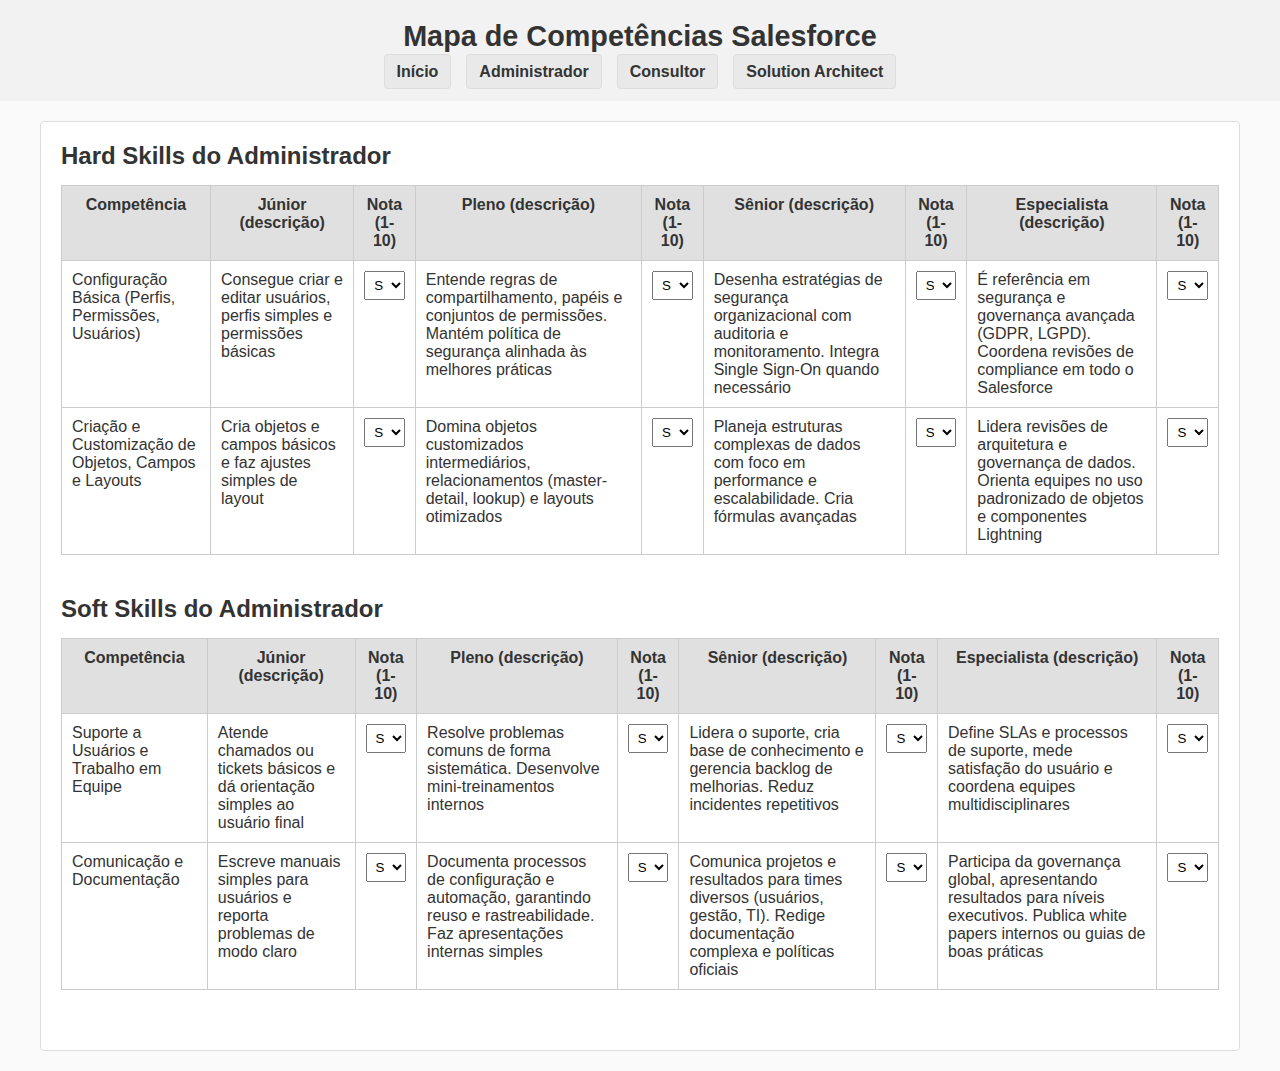
==== adm.html @ 78baefc5 "Update adm.html" ====
<!DOCTYPE html>
<html lang="pt-BR">
<head>
  <meta charset="UTF-8" />
  <meta name="viewport" content="width=device-width, initial-scale=1.0"/>
  <title>Administrador de Salesforce</title>
  <!-- CSS específico para a página de Admin -->
  <link rel="stylesheet" href="adm.css" />
  <link rel="stylesheet" href="main.css" />
</head>
<body>
  <!-- Ao invés de <header> aqui, teremos um div vazio -->
  <div id="common-header"></div>

  <main>
    <!-- HARD SKILLS -->
    <section>
      <h2>Hard Skills do Administrador</h2>
      <table>
        <thead>
          <tr>
            <th>Competência</th>
            <th>Júnior (descrição)</th>
            <th>Nota (1-10)</th>
            <th>Pleno (descrição)</th>
            <th>Nota (1-10)</th>
            <th>Sênior (descrição)</th>
            <th>Nota (1-10)</th>
            <th>Especialista (descrição)</th>
            <th>Nota (1-10)</th>
          </tr>
        </thead>
        <tbody>
          <tr>
            <td>Configuração Básica (Perfis, Permissões, Usuários)</td>
            <td>Consegue criar e editar usuários, perfis simples e permissões básicas</td>
            <td>
              <select id="adm-hard-config-basic-jr">
                <option value="">Selecione</option>
                <option>1</option><option>2</option><option>3</option><option>4</option>
                <option>5</option><option>6</option><option>7</option><option>8</option>
                <option>9</option><option>10</option>
              </select>
            </td>
            <td>Entende regras de compartilhamento, papéis e conjuntos de permissões. Mantém política de segurança alinhada às melhores práticas</td>
            <td>
              <select id="adm-hard-config-basic-pl">
                <option value="">Selecione</option>
                <option>1</option><option>2</option><option>3</option><option>4</option>
                <option>5</option><option>6</option><option>7</option><option>8</option>
                <option>9</option><option>10</option>
              </select>
            </td>
            <td>Desenha estratégias de segurança organizacional com auditoria e monitoramento. Integra Single Sign-On quando necessário</td>
            <td>
              <select id="adm-hard-config-basic-sn">
                <option value="">Selecione</option>
                <option>1</option><option>2</option><option>3</option><option>4</option>
                <option>5</option><option>6</option><option>7</option><option>8</option>
                <option>9</option><option>10</option>
              </select>
            </td>
            <td>É referência em segurança e governança avançada (GDPR, LGPD). Coordena revisões de compliance em todo o Salesforce</td>
            <td>
              <select id="adm-hard-config-basic-es">
                <option value="">Selecione</option>
                <option>1</option><option>2</option><option>3</option><option>4</option>
                <option>5</option><option>6</option><option>7</option><option>8</option>
                <option>9</option><option>10</option>
              </select>
            </td>
          </tr>
          <tr>
            <td>Criação e Customização de Objetos, Campos e Layouts</td>
            <td>Cria objetos e campos básicos e faz ajustes simples de layout</td>
            <td>
              <select id="adm-hard-obj-fields-jr">
                <option value="">Selecione</option>
                <option>1</option><option>2</option><option>3</option><option>4</option>
                <option>5</option><option>6</option><option>7</option><option>8</option>
                <option>9</option><option>10</option>
              </select>
            </td>
            <td>Domina objetos customizados intermediários, relacionamentos (master-detail, lookup) e layouts otimizados</td>
            <td>
              <select id="adm-hard-obj-fields-pl">
                <option value="">Selecione</option>
                <option>1</option><option>2</option><option>3</option><option>4</option>
                <option>5</option><option>6</option><option>7</option><option>8</option>
                <option>9</option><option>10</option>
              </select>
            </td>
            <td>Planeja estruturas complexas de dados com foco em performance e escalabilidade. Cria fórmulas avançadas</td>
            <td>
              <select id="adm-hard-obj-fields-sn">
                <option value="">Selecione</option>
                <option>1</option><option>2</option><option>3</option><option>4</option>
                <option>5</option><option>6</option><option>7</option><option>8</option>
                <option>9</option><option>10</option>
              </select>
            </td>
            <td>Lidera revisões de arquitetura e governança de dados. Orienta equipes no uso padronizado de objetos e componentes Lightning</td>
            <td>
              <select id="adm-hard-obj-fields-es">
                <option value="">Selecione</option>
                <option>1</option><option>2</option><option>3</option><option>4</option>
                <option>5</option><option>6</option><option>7</option><option>8</option>
                <option>9</option><option>10</option>
              </select>
            </td>
          </tr>

          <!-- Você pode continuar com as demais linhas de Hard Skills do Admin da sua planilha -->
        </tbody>
      </table>
    </section>

    <!-- SOFT SKILLS -->
    <section>
      <h2>Soft Skills do Administrador</h2>
      <table>
        <thead>
          <tr>
            <th>Competência</th>
            <th>Júnior (descrição)</th>
            <th>Nota (1-10)</th>
            <th>Pleno (descrição)</th>
            <th>Nota (1-10)</th>
            <th>Sênior (descrição)</th>
            <th>Nota (1-10)</th>
            <th>Especialista (descrição)</th>
            <th>Nota (1-10)</th>
          </tr>
        </thead>
        <tbody>
          <tr>
            <td>Suporte a Usuários e Trabalho em Equipe</td>
            <td>Atende chamados ou tickets básicos e dá orientação simples ao usuário final</td>
            <td>
              <select id="adm-soft-suporte-jr">
                <option value="">Selecione</option>
                <option>1</option><option>2</option><option>3</option><option>4</option>
                <option>5</option><option>6</option><option>7</option><option>8</option>
                <option>9</option><option>10</option>
              </select>
            </td>
            <td>Resolve problemas comuns de forma sistemática. Desenvolve mini-treinamentos internos</td>
            <td>
              <select id="adm-soft-suporte-pl">
                <option value="">Selecione</option>
                <option>1</option><option>2</option><option>3</option><option>4</option>
                <option>5</option><option>6</option><option>7</option><option>8</option>
                <option>9</option><option>10</option>
              </select>
            </td>
            <td>Lidera o suporte, cria base de conhecimento e gerencia backlog de melhorias. Reduz incidentes repetitivos</td>
            <td>
              <select id="adm-soft-suporte-sn">
                <option value="">Selecione</option>
                <option>1</option><option>2</option><option>3</option><option>4</option>
                <option>5</option><option>6</option><option>7</option><option>8</option>
                <option>9</option><option>10</option>
              </select>
            </td>
            <td>Define SLAs e processos de suporte, mede satisfação do usuário e coordena equipes multidisciplinares</td>
            <td>
              <select id="adm-soft-suporte-es">
                <option value="">Selecione</option>
                <option>1</option><option>2</option><option>3</option><option>4</option>
                <option>5</option><option>6</option><option>7</option><option>8</option>
                <option>9</option><option>10</option>
              </select>
            </td>
          </tr>

          <tr>
            <td>Comunicação e Documentação</td>
            <td>Escreve manuais simples para usuários e reporta problemas de modo claro</td>
            <td>
              <select id="adm-soft-comunicacao-jr">
                <option value="">Selecione</option>
                <option>1</option><option>2</option><option>3</option><option>4</option>
                <option>5</option><option>6</option><option>7</option><option>8</option>
                <option>9</option><option>10</option>
              </select>
            </td>
            <td>Documenta processos de configuração e automação, garantindo reuso e rastreabilidade. Faz apresentações internas simples</td>
            <td>
              <select id="adm-soft-comunicacao-pl">
                <option value="">Selecione</option>
                <option>1</option><option>2</option><option>3</option><option>4</option>
                <option>5</option><option>6</option><option>7</option><option>8</option>
                <option>9</option><option>10</option>
              </select>
            </td>
            <td>Comunica projetos e resultados para times diversos (usuários, gestão, TI). Redige documentação complexa e políticas oficiais</td>
            <td>
              <select id="adm-soft-comunicacao-sn">
                <option value="">Selecione</option>
                <option>1</option><option>2</option><option>3</option><option>4</option>
                <option>5</option><option>6</option><option>7</option><option>8</option>
                <option>9</option><option>10</option>
              </select>
            </td>
            <td>Participa da governança global, apresentando resultados para níveis executivos. Publica white papers internos ou guias de boas práticas</td>
            <td>
              <select id="adm-soft-comunicacao-es">
                <option value="">Selecione</option>
                <option>1</option><option>2</option><option>3</option><option>4</option>
                <option>5</option><option>6</option><option>7</option><option>8</option>
                <option>9</option><option>10</option>
              </select>
            </td>
          </tr>

          <!-- Continue com as demais Soft Skills do Admin, se quiser reproduzir toda a planilha -->
        </tbody>
      </table>
    </section>
  </main>

<!-- JS específico da página (salvamento de Local Storage, etc.) -->
  <script src="adm.js"></script>

  <!-- Script que carrega o header -->
  <script>
    fetch("header.html")
      .then(response => {
        if (!response.ok) {
          throw new Error(`Erro ao carregar header.html. Status: ${response.status}`);
        }
        return response.text();
      })
      .then(headerHTML => {
        document.getElementById("common-header").innerHTML = headerHTML;
      })
      .catch(error => {
        console.error("Erro ao inserir o cabeçalho:", error);
      });
  </script>
</body>
</html>
---- adm.css ----
/* RESET / BASE */
* {
  margin: 0;
  padding: 0;
  box-sizing: border-box;
}

body {
  font-family: Arial, sans-serif;
  background: #fafafa;
  color: #333;
  min-height: 100vh;
}

/* --- Estilo para o Header (carregado via header.html) --- */
header {
  background-color: #f2f2f2;
  padding: 20px;
  text-align: center;
}

header h1 {
  font-size: 1.8rem;
  margin-bottom: 10px;
}

header nav ul {
  list-style: none;
  display: flex;
  justify-content: center;
  gap: 15px;
  margin-top: 10px;
}

header nav ul li {
  display: inline-block;
}

header nav li a {
  text-decoration: none;
  font-weight: bold;
  padding: 8px 12px;
  color: #333;
  background: #e9e9e9;
  border: 1px solid #ddd;
  border-radius: 4px;
}

header nav li a:hover {
  background: #ddd;
}

/* Área principal */
main {
  max-width: 1200px;
  margin: 20px auto;
  padding: 20px;
  background: #fff;
  border: 1px solid #ddd;
  border-radius: 4px;
}

/* Tabelas */
table {
  width: 100%;
  border-collapse: collapse;
  margin-bottom: 40px;
}

table thead {
  background-color: #e0e0e0;
}

table th,
table td {
  padding: 10px;
  border: 1px solid #ccc;
  vertical-align: top;
}

/* Títulos das seções */
section h2 {
  margin-top: 0;
  margin-bottom: 15px;
}

select {
  width: 100%;
  padding: 5px;
}

/* Responsividade simples */
@media (max-width: 768px) {
  table, thead, tbody, th, td, tr {
    display: block;
    width: 100%;
  }
  thead tr {
    display: none;
  }
  td {
    border: none;
    border-bottom: 1px solid #ccc;
    position: relative;
    padding-left: 50%;
    margin-bottom: 5px;
  }
  td:before {
    position: absolute;
    top: 10px;
    left: 10px;
    width: 45%;
    font-weight: bold;
    white-space: nowrap;
  }
}
---- main.css ----
/* main.css - estilos básicos + layout da página inicial */

/* Já deve ter seu reset e estilos de body, header, nav etc. 
   Abaixo adicionamos regras para as novas seções e classes. */

.perfil-section {
  text-align: center;
  margin-bottom: 30px;
}
.perfil-foto {
  width: 120px;
  height: 120px;
  border-radius: 50%;
  margin-bottom: 10px;
  object-fit: cover;
}
.subtitulo {
  font-size: 1.1rem;
  color: #666;
}
.resumo {
  font-size: 1rem;
  line-height: 1.5;
  max-width: 800px;
  margin: 10px auto;
}
.badges {
  margin-top: 15px;
}
.badges span {
  display: inline-block;
  margin: 5px 5px 0 0;
  padding: 5px 8px;
  background: #e0e0e0;
  border-radius: 4px;
  font-size: 0.9rem;
  color: #555;
}

/* Seção de experiência */
.experiencia-section article {
  background: #fafafa;
  margin-bottom: 15px;
  padding: 10px;
  border-left: 3px solid #ccc;
}
.experiencia-section h4 {
  margin: 0 0 5px 0;
  font-size: 1.1rem;
}
.experiencia-section h4 span {
  font-weight: normal;
  font-size: 0.9rem;
  color: #999;
}
.experiencia-section p {
  margin: 0;
  line-height: 1.4;
  color: #444;
}

/* Formação, Certificações, Skills */
.formacao-section, .certificacoes-section, .skills-section, .contato-section {
  margin-bottom: 30px;
}
.formacao-section ul, .certificacoes-section ul, .skills-section ul {
  list-style: disc inside;
  margin-left: 20px;
  color: #444;
}

/* Seção de contato */
.contato-section p a {
  color: #0066cc;
  text-decoration: none;
}
.contato-section p a:hover {
  text-decoration: underline;
}
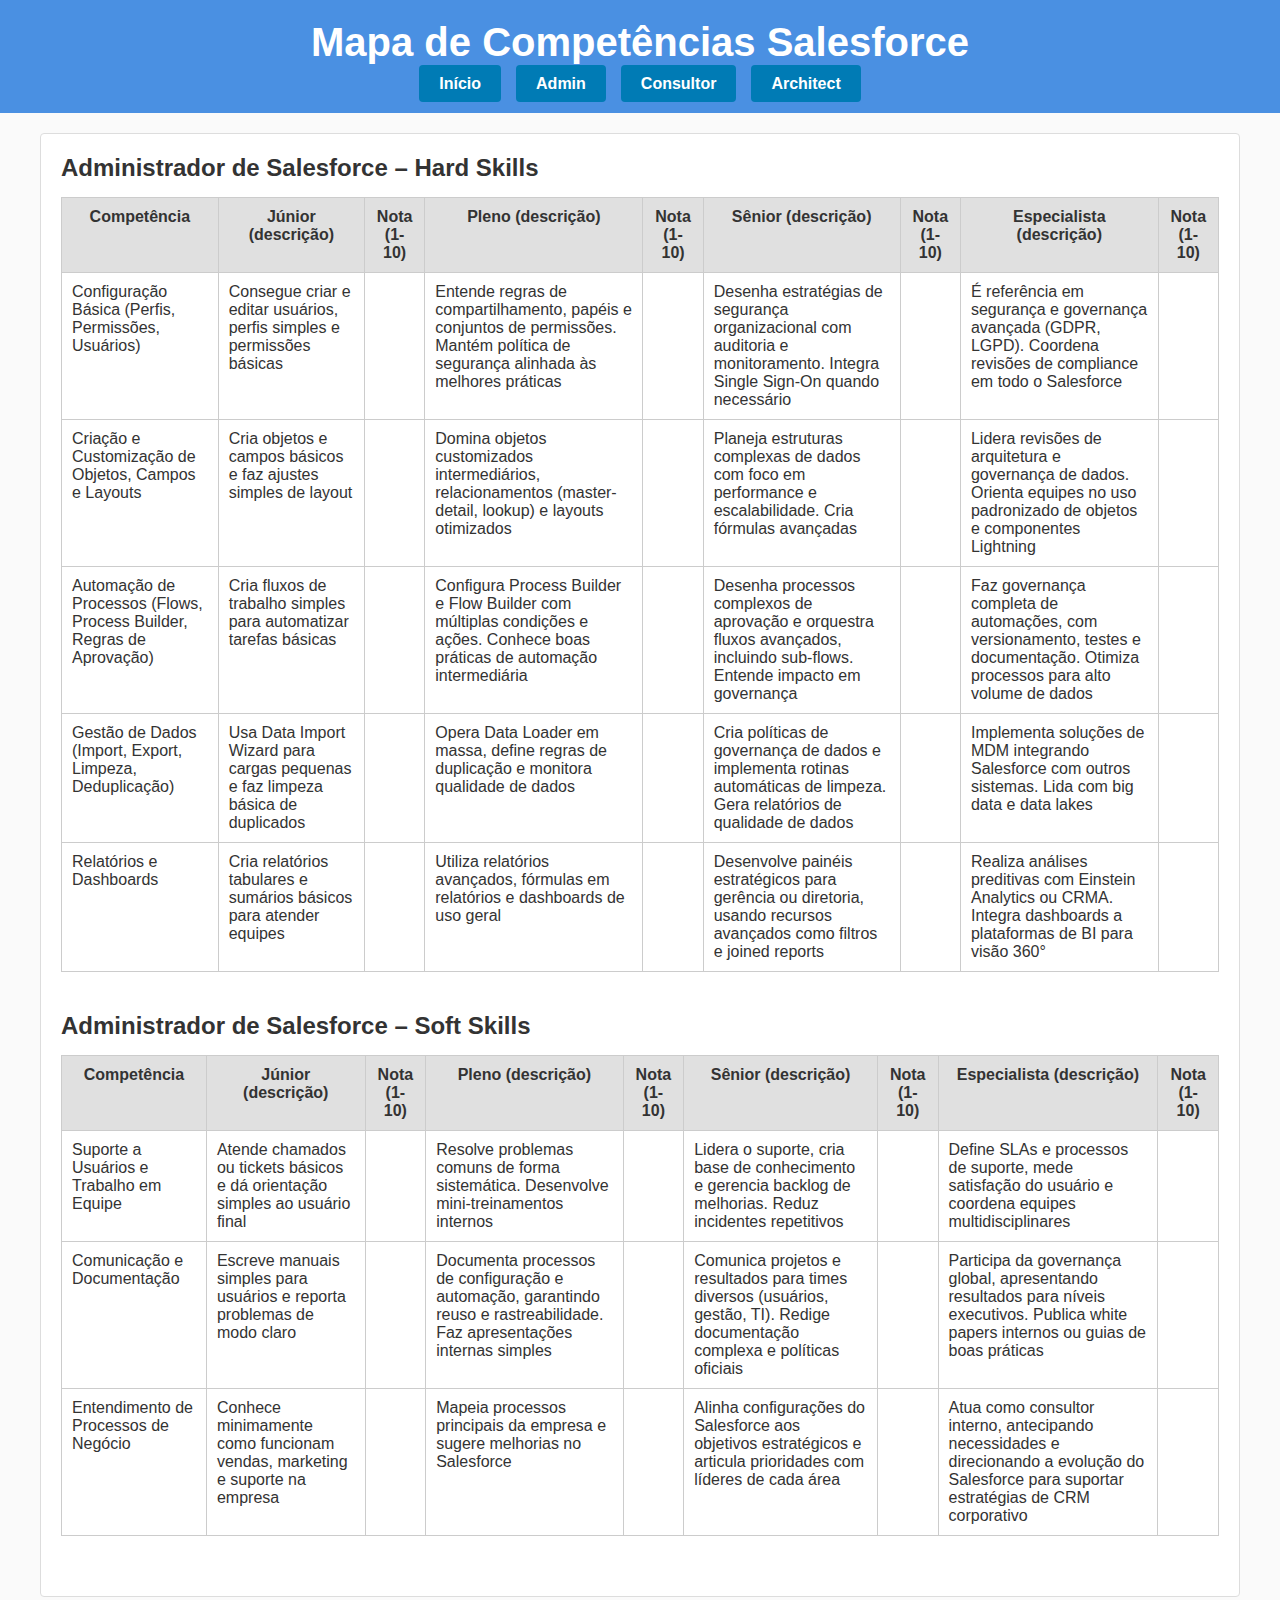
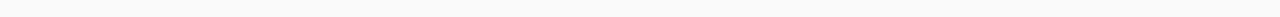
==== commit fe197570: "Update adm.html" ====
--- a/adm.html
+++ b/adm.html
@@ -4,214 +4,151 @@
   <meta charset="UTF-8" />
   <meta name="viewport" content="width=device-width, initial-scale=1.0"/>
   <title>Administrador de Salesforce</title>
-  <!-- CSS específico para a página de Admin -->
+  <!-- CSS específico para a página de Admin -->  
   <link rel="stylesheet" href="adm.css" />
-  <link rel="stylesheet" href="main.css" />
+  <!-- CSS que estiliza o header -->
+  <link rel="stylesheet" href="header.css">
 </head>
 <body>
   <!-- Ao invés de <header> aqui, teremos um div vazio -->
   <div id="common-header"></div>
 
   <main>
-    <!-- HARD SKILLS -->
-    <section>
-      <h2>Hard Skills do Administrador</h2>
-      <table>
-        <thead>
-          <tr>
-            <th>Competência</th>
-            <th>Júnior (descrição)</th>
-            <th>Nota (1-10)</th>
-            <th>Pleno (descrição)</th>
-            <th>Nota (1-10)</th>
-            <th>Sênior (descrição)</th>
-            <th>Nota (1-10)</th>
-            <th>Especialista (descrição)</th>
-            <th>Nota (1-10)</th>
-          </tr>
-        </thead>
-        <tbody>
-          <tr>
-            <td>Configuração Básica (Perfis, Permissões, Usuários)</td>
-            <td>Consegue criar e editar usuários, perfis simples e permissões básicas</td>
-            <td>
-              <select id="adm-hard-config-basic-jr">
-                <option value="">Selecione</option>
-                <option>1</option><option>2</option><option>3</option><option>4</option>
-                <option>5</option><option>6</option><option>7</option><option>8</option>
-                <option>9</option><option>10</option>
-              </select>
-            </td>
-            <td>Entende regras de compartilhamento, papéis e conjuntos de permissões. Mantém política de segurança alinhada às melhores práticas</td>
-            <td>
-              <select id="adm-hard-config-basic-pl">
-                <option value="">Selecione</option>
-                <option>1</option><option>2</option><option>3</option><option>4</option>
-                <option>5</option><option>6</option><option>7</option><option>8</option>
-                <option>9</option><option>10</option>
-              </select>
-            </td>
-            <td>Desenha estratégias de segurança organizacional com auditoria e monitoramento. Integra Single Sign-On quando necessário</td>
-            <td>
-              <select id="adm-hard-config-basic-sn">
-                <option value="">Selecione</option>
-                <option>1</option><option>2</option><option>3</option><option>4</option>
-                <option>5</option><option>6</option><option>7</option><option>8</option>
-                <option>9</option><option>10</option>
-              </select>
-            </td>
-            <td>É referência em segurança e governança avançada (GDPR, LGPD). Coordena revisões de compliance em todo o Salesforce</td>
-            <td>
-              <select id="adm-hard-config-basic-es">
-                <option value="">Selecione</option>
-                <option>1</option><option>2</option><option>3</option><option>4</option>
-                <option>5</option><option>6</option><option>7</option><option>8</option>
-                <option>9</option><option>10</option>
-              </select>
-            </td>
-          </tr>
-          <tr>
-            <td>Criação e Customização de Objetos, Campos e Layouts</td>
-            <td>Cria objetos e campos básicos e faz ajustes simples de layout</td>
-            <td>
-              <select id="adm-hard-obj-fields-jr">
-                <option value="">Selecione</option>
-                <option>1</option><option>2</option><option>3</option><option>4</option>
-                <option>5</option><option>6</option><option>7</option><option>8</option>
-                <option>9</option><option>10</option>
-              </select>
-            </td>
-            <td>Domina objetos customizados intermediários, relacionamentos (master-detail, lookup) e layouts otimizados</td>
-            <td>
-              <select id="adm-hard-obj-fields-pl">
-                <option value="">Selecione</option>
-                <option>1</option><option>2</option><option>3</option><option>4</option>
-                <option>5</option><option>6</option><option>7</option><option>8</option>
-                <option>9</option><option>10</option>
-              </select>
-            </td>
-            <td>Planeja estruturas complexas de dados com foco em performance e escalabilidade. Cria fórmulas avançadas</td>
-            <td>
-              <select id="adm-hard-obj-fields-sn">
-                <option value="">Selecione</option>
-                <option>1</option><option>2</option><option>3</option><option>4</option>
-                <option>5</option><option>6</option><option>7</option><option>8</option>
-                <option>9</option><option>10</option>
-              </select>
-            </td>
-            <td>Lidera revisões de arquitetura e governança de dados. Orienta equipes no uso padronizado de objetos e componentes Lightning</td>
-            <td>
-              <select id="adm-hard-obj-fields-es">
-                <option value="">Selecione</option>
-                <option>1</option><option>2</option><option>3</option><option>4</option>
-                <option>5</option><option>6</option><option>7</option><option>8</option>
-                <option>9</option><option>10</option>
-              </select>
-            </td>
-          </tr>
-
+    <!-- ADMINISTRADOR DE SALESFORCE – HARD SKILLS -->
+  <section id="adm-hard">
+    <h2>Administrador de Salesforce – Hard Skills</h2>
+    <table>
+      <thead>
+        <tr>
+          <th>Competência</th>
+          <th>Júnior (descrição)</th>
+          <th>Nota (1-10)</th>
+          <th>Pleno (descrição)</th>
+          <th>Nota (1-10)</th>
+          <th>Sênior (descrição)</th>
+          <th>Nota (1-10)</th>
+          <th>Especialista (descrição)</th>
+          <th>Nota (1-10)</th>
+        </tr>
+      </thead>
+      <tbody>
+        <tr>
+          <td>Configuração Básica (Perfis, Permissões, Usuários)</td>
+          <td>Consegue criar e editar usuários, perfis simples e permissões básicas</td>
+          <td></td>
+          <td>Entende regras de compartilhamento, papéis e conjuntos de permissões. Mantém política de segurança alinhada às melhores práticas</td>
+          <td></td>
+          <td>Desenha estratégias de segurança organizacional com auditoria e monitoramento. Integra Single Sign-On quando necessário</td>
+          <td></td>
+          <td>É referência em segurança e governança avançada (GDPR, LGPD). Coordena revisões de compliance em todo o Salesforce</td>
+          <td></td>
+        </tr>
+        <tr>
+          <td>Criação e Customização de Objetos, Campos e Layouts</td>
+          <td>Cria objetos e campos básicos e faz ajustes simples de layout</td>
+          <td></td>
+          <td>Domina objetos customizados intermediários, relacionamentos (master-detail, lookup) e layouts otimizados</td>
+          <td></td>
+          <td>Planeja estruturas complexas de dados com foco em performance e escalabilidade. Cria fórmulas avançadas</td>
+          <td></td>
+          <td>Lidera revisões de arquitetura e governança de dados. Orienta equipes no uso padronizado de objetos e componentes Lightning</td>
+          <td></td>
+        </tr>
+        <tr>
+          <td>Automação de Processos (Flows, Process Builder, Regras de Aprovação)</td>
+          <td>Cria fluxos de trabalho simples para automatizar tarefas básicas</td>
+          <td></td>
+          <td>Configura Process Builder e Flow Builder com múltiplas condições e ações. Conhece boas práticas de automação intermediária</td>
+          <td></td>
+          <td>Desenha processos complexos de aprovação e orquestra fluxos avançados, incluindo sub-flows. Entende impacto em governança</td>
+          <td></td>
+          <td>Faz governança completa de automações, com versionamento, testes e documentação. Otimiza processos para alto volume de dados</td>
+          <td></td>
+        </tr>
+        <tr>
+          <td>Gestão de Dados (Import, Export, Limpeza, Deduplicação)</td>
+          <td>Usa Data Import Wizard para cargas pequenas e faz limpeza básica de duplicados</td>
+          <td></td>
+          <td>Opera Data Loader em massa, define regras de duplicação e monitora qualidade de dados</td>
+          <td></td>
+          <td>Cria políticas de governança de dados e implementa rotinas automáticas de limpeza. Gera relatórios de qualidade de dados</td>
+          <td></td>
+          <td>Implementa soluções de MDM integrando Salesforce com outros sistemas. Lida com big data e data lakes</td>
+          <td></td>
+        </tr>
+        <tr>
+          <td>Relatórios e Dashboards</td>
+          <td>Cria relatórios tabulares e sumários básicos para atender equipes</td>
+          <td></td>
+          <td>Utiliza relatórios avançados, fórmulas em relatórios e dashboards de uso geral</td>
+          <td></td>
+          <td>Desenvolve painéis estratégicos para gerência ou diretoria, usando recursos avançados como filtros e joined reports</td>
+          <td></td>
+          <td>Realiza análises preditivas com Einstein Analytics ou CRMA. Integra dashboards a plataformas de BI para visão 360°</td>
+          <td></td>
+        </tr>
+      </tbody>
+    </table>
+  </section>
           <!-- Você pode continuar com as demais linhas de Hard Skills do Admin da sua planilha -->
         </tbody>
       </table>
     </section>
 
-    <!-- SOFT SKILLS -->
-    <section>
-      <h2>Soft Skills do Administrador</h2>
-      <table>
-        <thead>
-          <tr>
-            <th>Competência</th>
-            <th>Júnior (descrição)</th>
-            <th>Nota (1-10)</th>
-            <th>Pleno (descrição)</th>
-            <th>Nota (1-10)</th>
-            <th>Sênior (descrição)</th>
-            <th>Nota (1-10)</th>
-            <th>Especialista (descrição)</th>
-            <th>Nota (1-10)</th>
-          </tr>
-        </thead>
-        <tbody>
-          <tr>
-            <td>Suporte a Usuários e Trabalho em Equipe</td>
-            <td>Atende chamados ou tickets básicos e dá orientação simples ao usuário final</td>
-            <td>
-              <select id="adm-soft-suporte-jr">
-                <option value="">Selecione</option>
-                <option>1</option><option>2</option><option>3</option><option>4</option>
-                <option>5</option><option>6</option><option>7</option><option>8</option>
-                <option>9</option><option>10</option>
-              </select>
-            </td>
-            <td>Resolve problemas comuns de forma sistemática. Desenvolve mini-treinamentos internos</td>
-            <td>
-              <select id="adm-soft-suporte-pl">
-                <option value="">Selecione</option>
-                <option>1</option><option>2</option><option>3</option><option>4</option>
-                <option>5</option><option>6</option><option>7</option><option>8</option>
-                <option>9</option><option>10</option>
-              </select>
-            </td>
-            <td>Lidera o suporte, cria base de conhecimento e gerencia backlog de melhorias. Reduz incidentes repetitivos</td>
-            <td>
-              <select id="adm-soft-suporte-sn">
-                <option value="">Selecione</option>
-                <option>1</option><option>2</option><option>3</option><option>4</option>
-                <option>5</option><option>6</option><option>7</option><option>8</option>
-                <option>9</option><option>10</option>
-              </select>
-            </td>
-            <td>Define SLAs e processos de suporte, mede satisfação do usuário e coordena equipes multidisciplinares</td>
-            <td>
-              <select id="adm-soft-suporte-es">
-                <option value="">Selecione</option>
-                <option>1</option><option>2</option><option>3</option><option>4</option>
-                <option>5</option><option>6</option><option>7</option><option>8</option>
-                <option>9</option><option>10</option>
-              </select>
-            </td>
-          </tr>
-
-          <tr>
-            <td>Comunicação e Documentação</td>
-            <td>Escreve manuais simples para usuários e reporta problemas de modo claro</td>
-            <td>
-              <select id="adm-soft-comunicacao-jr">
-                <option value="">Selecione</option>
-                <option>1</option><option>2</option><option>3</option><option>4</option>
-                <option>5</option><option>6</option><option>7</option><option>8</option>
-                <option>9</option><option>10</option>
-              </select>
-            </td>
-            <td>Documenta processos de configuração e automação, garantindo reuso e rastreabilidade. Faz apresentações internas simples</td>
-            <td>
-              <select id="adm-soft-comunicacao-pl">
-                <option value="">Selecione</option>
-                <option>1</option><option>2</option><option>3</option><option>4</option>
-                <option>5</option><option>6</option><option>7</option><option>8</option>
-                <option>9</option><option>10</option>
-              </select>
-            </td>
-            <td>Comunica projetos e resultados para times diversos (usuários, gestão, TI). Redige documentação complexa e políticas oficiais</td>
-            <td>
-              <select id="adm-soft-comunicacao-sn">
-                <option value="">Selecione</option>
-                <option>1</option><option>2</option><option>3</option><option>4</option>
-                <option>5</option><option>6</option><option>7</option><option>8</option>
-                <option>9</option><option>10</option>
-              </select>
-            </td>
-            <td>Participa da governança global, apresentando resultados para níveis executivos. Publica white papers internos ou guias de boas práticas</td>
-            <td>
-              <select id="adm-soft-comunicacao-es">
-                <option value="">Selecione</option>
-                <option>1</option><option>2</option><option>3</option><option>4</option>
-                <option>5</option><option>6</option><option>7</option><option>8</option>
-                <option>9</option><option>10</option>
-              </select>
-            </td>
-          </tr>
+    <!-- ADMINISTRADOR DE SALESFORCE – SOFT SKILLS -->
+  <section id="adm-soft">
+    <h2>Administrador de Salesforce – Soft Skills</h2>
+    <table>
+      <thead>
+        <tr>
+          <th>Competência</th>
+          <th>Júnior (descrição)</th>
+          <th>Nota (1-10)</th>
+          <th>Pleno (descrição)</th>
+          <th>Nota (1-10)</th>
+          <th>Sênior (descrição)</th>
+          <th>Nota (1-10)</th>
+          <th>Especialista (descrição)</th>
+          <th>Nota (1-10)</th>
+        </tr>
+      </thead>
+      <tbody>
+        <tr>
+          <td>Suporte a Usuários e Trabalho em Equipe</td>
+          <td>Atende chamados ou tickets básicos e dá orientação simples ao usuário final</td>
+          <td></td>
+          <td>Resolve problemas comuns de forma sistemática. Desenvolve mini-treinamentos internos</td>
+          <td></td>
+          <td>Lidera o suporte, cria base de conhecimento e gerencia backlog de melhorias. Reduz incidentes repetitivos</td>
+          <td></td>
+          <td>Define SLAs e processos de suporte, mede satisfação do usuário e coordena equipes multidisciplinares</td>
+          <td></td>
+        </tr>
+        <tr>
+          <td>Comunicação e Documentação</td>
+          <td>Escreve manuais simples para usuários e reporta problemas de modo claro</td>
+          <td></td>
+          <td>Documenta processos de configuração e automação, garantindo reuso e rastreabilidade. Faz apresentações internas simples</td>
+          <td></td>
+          <td>Comunica projetos e resultados para times diversos (usuários, gestão, TI). Redige documentação complexa e políticas oficiais</td>
+          <td></td>
+          <td>Participa da governança global, apresentando resultados para níveis executivos. Publica white papers internos ou guias de boas práticas</td>
+          <td></td>
+        </tr>
+        <tr>
+          <td>Entendimento de Processos de Negócio</td>
+          <td>Conhece minimamente como funcionam vendas, marketing e suporte na empresa</td>
+          <td></td>
+          <td>Mapeia processos principais da empresa e sugere melhorias no Salesforce</td>
+          <td></td>
+          <td>Alinha configurações do Salesforce aos objetivos estratégicos e articula prioridades com líderes de cada área</td>
+          <td></td>
+          <td>Atua como consultor interno, antecipando necessidades e direcionando a evolução do Salesforce para suportar estratégias de CRM corporativo</td>
+          <td></td>
+        </tr>
+      </tbody>
+    </table>
+  </section>
 
           <!-- Continue com as demais Soft Skills do Admin, se quiser reproduzir toda a planilha -->
         </tbody>
--- a/adm.css
+++ b/adm.css
@@ -12,43 +12,6 @@
   min-height: 100vh;
 }
 
-/* --- Estilo para o Header (carregado via header.html) --- */
-header {
-  background-color: #f2f2f2;
-  padding: 20px;
-  text-align: center;
-}
-
-header h1 {
-  font-size: 1.8rem;
-  margin-bottom: 10px;
-}
-
-header nav ul {
-  list-style: none;
-  display: flex;
-  justify-content: center;
-  gap: 15px;
-  margin-top: 10px;
-}
-
-header nav ul li {
-  display: inline-block;
-}
-
-header nav li a {
-  text-decoration: none;
-  font-weight: bold;
-  padding: 8px 12px;
-  color: #333;
-  background: #e9e9e9;
-  border: 1px solid #ddd;
-  border-radius: 4px;
-}
-
-header nav li a:hover {
-  background: #ddd;
-}
 
 /* Área principal */
 main {
--- a/header.css
+++ b/header.css
@@ -0,0 +1,82 @@
+/* Modo básico de dropdown usando apenas CSS e :hover */
+.dropdown {
+  position: relative; /* para conter o sub-menu absolutamente */
+}
+
+.dropdown-content {
+  display: none;  /* inicialmente escondido */
+  position: absolute;
+  background-color: #f9f9f9;
+  padding: 8px 0;
+  min-width: 150px;
+  box-shadow: 0 8px 16px rgba(0,0,0,0.1);
+  z-index: 999;
+}
+
+.dropdown-content li {
+  display: block;
+  padding: 5px 10px;
+}
+
+/* Mostra ao passar o mouse */
+.dropdown:hover .dropdown-content {
+  display: block;
+}
+
+.dropdown-content li a {
+  display: block;
+  text-decoration: none;
+  color: #333;
+  background: #fff;
+  padding: 5px;
+}
+.dropdown-content li a:hover {
+  background: #ddd;
+}
+
+
+
+
+/* Estilo para o Header */
+
+header {
+  background-color: #4a90e2; /* Azul moderno */
+  padding: 20px;
+  text-align: center;
+  color: white;
+}
+
+
+header h1 {
+  font-size: 2.5rem;
+  margin-bottom: 10px;
+}
+
+
+header nav ul {
+  list-style: none;
+  display: flex;
+  justify-content: center;
+  gap: 15px;
+  margin-top: 10px;
+  padding: 0;
+}
+
+
+header nav li a {
+  text-decoration: none;
+  font-weight: bold;
+  padding: 10px 20px;
+  color: white;
+  background: #007bb5; /* Azul mais escuro */
+  border-radius: 4px;
+  transition: background-color 0.3s ease, transform 0.3s ease;
+
+}
+
+
+header nav li a:hover {
+  background: #005f8d; /* Azul ainda mais escuro */
+  transform: translateY(-2px);
+
+}
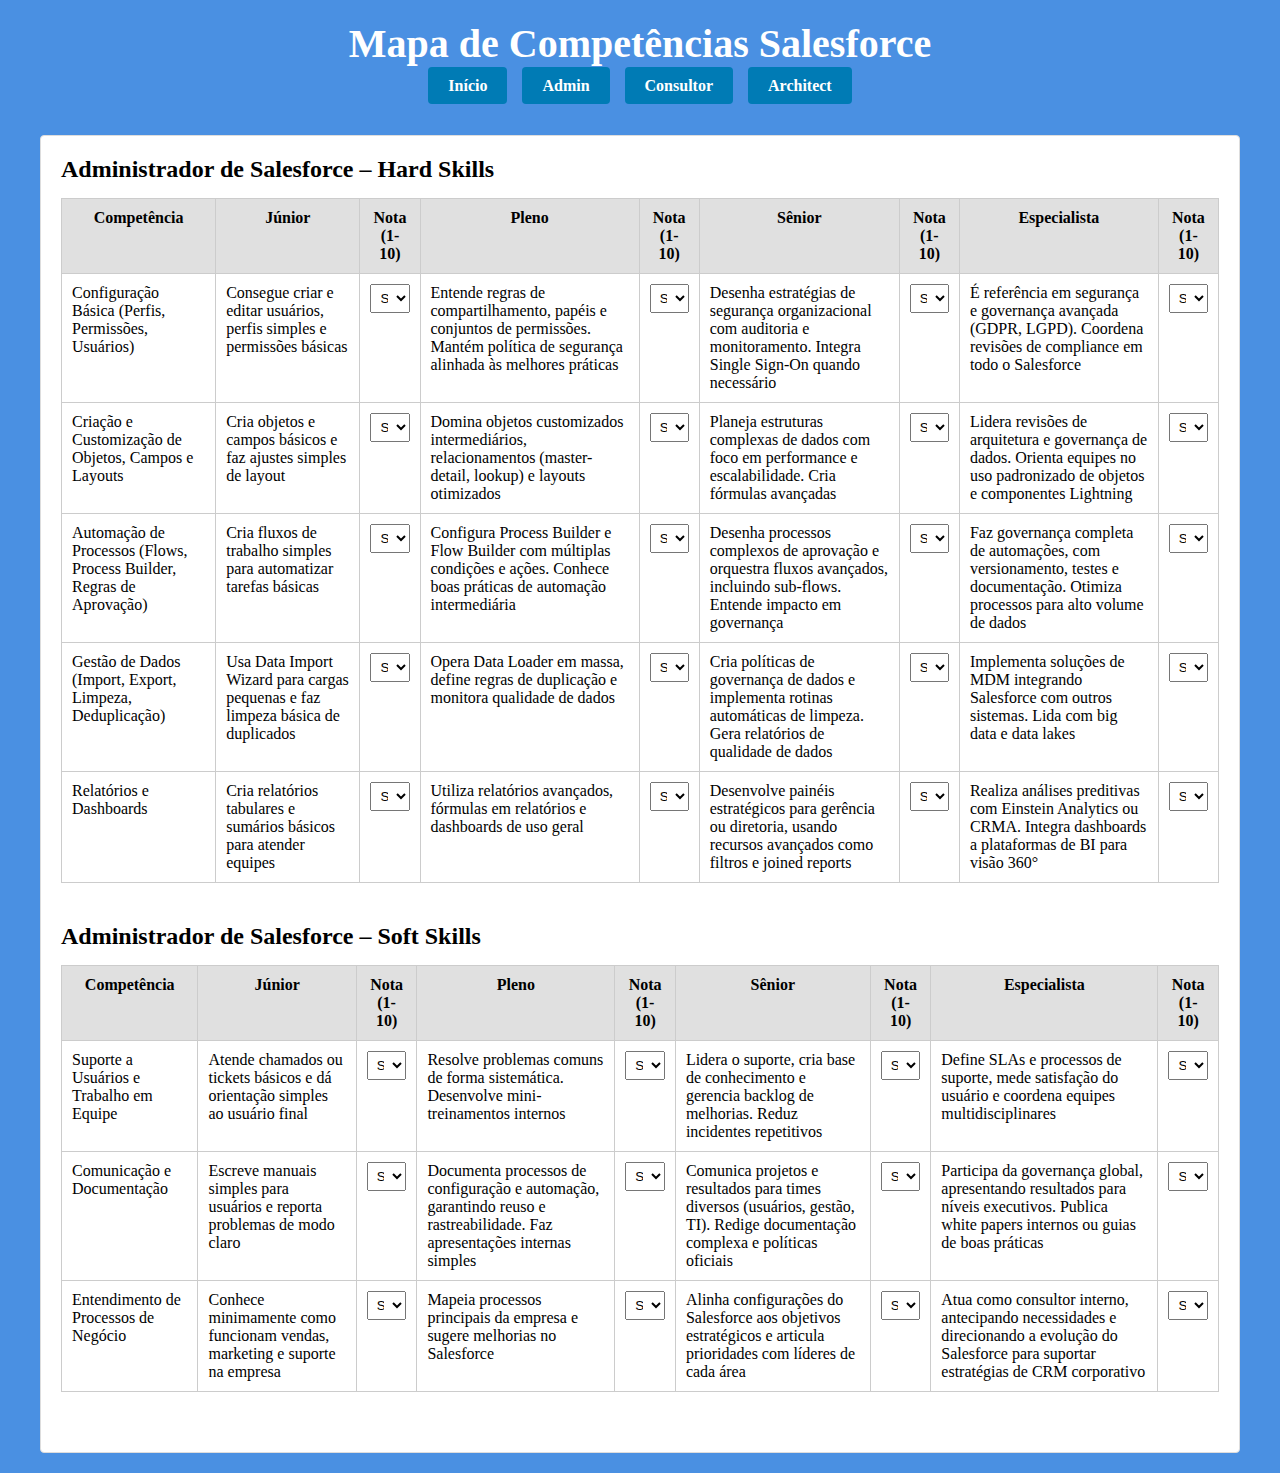
==== commit 9a26227b: "Update adm.html" ====
--- a/adm.html
+++ b/adm.html
@@ -21,13 +21,13 @@
       <thead>
         <tr>
           <th>Competência</th>
-          <th>Júnior (descrição)</th>
-          <th>Nota (1-10)</th>
-          <th>Pleno (descrição)</th>
-          <th>Nota (1-10)</th>
-          <th>Sênior (descrição)</th>
-          <th>Nota (1-10)</th>
-          <th>Especialista (descrição)</th>
+          <th>Júnior </th>
+          <th>Nota (1-10)</th>
+          <th>Pleno </th>
+          <th>Nota (1-10)</th>
+          <th>Sênior </th>
+          <th>Nota (1-10)</th>
+          <th>Especialista </th>
           <th>Nota (1-10)</th>
         </tr>
       </thead>
@@ -35,80 +35,200 @@
         <tr>
           <td>Configuração Básica (Perfis, Permissões, Usuários)</td>
           <td>Consegue criar e editar usuários, perfis simples e permissões básicas</td>
-          <td></td>
+          <td>
+            <select>
+              <option value="">Selecione</option>
+              <option>1</option><option>2</option><option>3</option><option>4</option><option>5</option>
+              <option>6</option><option>7</option><option>8</option><option>9</option><option>10</option>
+            </select>
+          </td>
           <td>Entende regras de compartilhamento, papéis e conjuntos de permissões. Mantém política de segurança alinhada às melhores práticas</td>
-          <td></td>
+          <td>
+            <select>
+              <option value="">Selecione</option>
+              <option>1</option><option>2</option><option>3</option><option>4</option><option>5</option>
+              <option>6</option><option>7</option><option>8</option><option>9</option><option>10</option>
+            </select>
+          </td>
           <td>Desenha estratégias de segurança organizacional com auditoria e monitoramento. Integra Single Sign-On quando necessário</td>
-          <td></td>
+          <td>
+            <select>
+              <option value="">Selecione</option>
+              <option>1</option><option>2</option><option>3</option><option>4</option><option>5</option>
+              <option>6</option><option>7</option><option>8</option><option>9</option><option>10</option>
+            </select>
+          </td>
           <td>É referência em segurança e governança avançada (GDPR, LGPD). Coordena revisões de compliance em todo o Salesforce</td>
-          <td></td>
-        </tr>
+          <td>
+            <select>
+              <option value="">Selecione</option>
+              <option>1</option><option>2</option><option>3</option><option>4</option><option>5</option>
+              <option>6</option><option>7</option><option>8</option><option>9</option><option>10</option>
+            </select>
+          </td>
+        </tr>
+
         <tr>
           <td>Criação e Customização de Objetos, Campos e Layouts</td>
           <td>Cria objetos e campos básicos e faz ajustes simples de layout</td>
-          <td></td>
+          <td>
+            <select>
+              <option value="">Selecione</option>
+              <option>1</option><option>2</option><option>3</option><option>4</option><option>5</option>
+              <option>6</option><option>7</option><option>8</option><option>9</option><option>10</option>
+            </select>
+          </td>
           <td>Domina objetos customizados intermediários, relacionamentos (master-detail, lookup) e layouts otimizados</td>
-          <td></td>
+          <td>
+            <select>
+              <option value="">Selecione</option>
+              <option>1</option><option>2</option><option>3</option><option>4</option><option>5</option>
+              <option>6</option><option>7</option><option>8</option><option>9</option><option>10</option>
+            </select>
+          </td>
           <td>Planeja estruturas complexas de dados com foco em performance e escalabilidade. Cria fórmulas avançadas</td>
-          <td></td>
+          <td>
+            <select>
+              <option value="">Selecione</option>
+              <option>1</option><option>2</option><option>3</option><option>4</option><option>5</option>
+              <option>6</option><option>7</option><option>8</option><option>9</option><option>10</option>
+            </select>
+          </td>
           <td>Lidera revisões de arquitetura e governança de dados. Orienta equipes no uso padronizado de objetos e componentes Lightning</td>
-          <td></td>
-        </tr>
+          <td>
+            <select>
+              <option value="">Selecione</option>
+              <option>1</option><option>2</option><option>3</option><option>4</option><option>5</option>
+              <option>6</option><option>7</option><option>8</option><option>9</option><option>10</option>
+            </select>
+          </td>
+        </tr>
+
         <tr>
           <td>Automação de Processos (Flows, Process Builder, Regras de Aprovação)</td>
           <td>Cria fluxos de trabalho simples para automatizar tarefas básicas</td>
-          <td></td>
+          <td>
+            <select>
+              <option value="">Selecione</option>
+              <option>1</option><option>2</option><option>3</option><option>4</option><option>5</option>
+              <option>6</option><option>7</option><option>8</option><option>9</option><option>10</option>
+            </select>
+          </td>
           <td>Configura Process Builder e Flow Builder com múltiplas condições e ações. Conhece boas práticas de automação intermediária</td>
-          <td></td>
+          <td>
+            <select>
+              <option value="">Selecione</option>
+              <option>1</option><option>2</option><option>3</option><option>4</option><option>5</option>
+              <option>6</option><option>7</option><option>8</option><option>9</option><option>10</option>
+            </select>
+          </td>
           <td>Desenha processos complexos de aprovação e orquestra fluxos avançados, incluindo sub-flows. Entende impacto em governança</td>
-          <td></td>
+          <td>
+            <select>
+              <option value="">Selecione</option>
+              <option>1</option><option>2</option><option>3</option><option>4</option><option>5</option>
+              <option>6</option><option>7</option><option>8</option><option>9</option><option>10</option>
+            </select>
+          </td>
           <td>Faz governança completa de automações, com versionamento, testes e documentação. Otimiza processos para alto volume de dados</td>
-          <td></td>
-        </tr>
+          <td>
+            <select>
+              <option value="">Selecione</option>
+              <option>1</option><option>2</option><option>3</option><option>4</option><option>5</option>
+              <option>6</option><option>7</option><option>8</option><option>9</option><option>10</option>
+            </select>
+          </td>
+        </tr>
+
         <tr>
           <td>Gestão de Dados (Import, Export, Limpeza, Deduplicação)</td>
           <td>Usa Data Import Wizard para cargas pequenas e faz limpeza básica de duplicados</td>
-          <td></td>
+          <td>
+            <select>
+              <option value="">Selecione</option>
+              <option>1</option><option>2</option><option>3</option><option>4</option><option>5</option>
+              <option>6</option><option>7</option><option>8</option><option>9</option><option>10</option>
+            </select>
+          </td>
           <td>Opera Data Loader em massa, define regras de duplicação e monitora qualidade de dados</td>
-          <td></td>
+          <td>
+            <select>
+              <option value="">Selecione</option>
+              <option>1</option><option>2</option><option>3</option><option>4</option><option>5</option>
+              <option>6</option><option>7</option><option>8</option><option>9</option><option>10</option>
+            </select>
+          </td>
           <td>Cria políticas de governança de dados e implementa rotinas automáticas de limpeza. Gera relatórios de qualidade de dados</td>
-          <td></td>
+          <td>
+            <select>
+              <option value="">Selecione</option>
+              <option>1</option><option>2</option><option>3</option><option>4</option><option>5</option>
+              <option>6</option><option>7</option><option>8</option><option>9</option><option>10</option>
+            </select>
+          </td>
           <td>Implementa soluções de MDM integrando Salesforce com outros sistemas. Lida com big data e data lakes</td>
-          <td></td>
-        </tr>
+          <td>
+            <select>
+              <option value="">Selecione</option>
+              <option>1</option><option>2</option><option>3</option><option>4</option><option>5</option>
+              <option>6</option><option>7</option><option>8</option><option>9</option><option>10</option>
+            </select>
+          </td>
+        </tr>
+
         <tr>
           <td>Relatórios e Dashboards</td>
           <td>Cria relatórios tabulares e sumários básicos para atender equipes</td>
-          <td></td>
+          <td>
+            <select>
+              <option value="">Selecione</option>
+              <option>1</option><option>2</option><option>3</option><option>4</option><option>5</option>
+              <option>6</option><option>7</option><option>8</option><option>9</option><option>10</option>
+            </select>
+          </td>
           <td>Utiliza relatórios avançados, fórmulas em relatórios e dashboards de uso geral</td>
-          <td></td>
+          <td>
+            <select>
+              <option value="">Selecione</option>
+              <option>1</option><option>2</option><option>3</option><option>4</option><option>5</option>
+              <option>6</option><option>7</option><option>8</option><option>9</option><option>10</option>
+            </select>
+          </td>
           <td>Desenvolve painéis estratégicos para gerência ou diretoria, usando recursos avançados como filtros e joined reports</td>
-          <td></td>
+          <td>
+            <select>
+              <option value="">Selecione</option>
+              <option>1</option><option>2</option><option>3</option><option>4</option><option>5</option>
+              <option>6</option><option>7</option><option>8</option><option>9</option><option>10</option>
+            </select>
+          </td>
           <td>Realiza análises preditivas com Einstein Analytics ou CRMA. Integra dashboards a plataformas de BI para visão 360°</td>
-          <td></td>
+          <td>
+            <select>
+              <option value="">Selecione</option>
+              <option>1</option><option>2</option><option>3</option><option>4</option><option>5</option>
+              <option>6</option><option>7</option><option>8</option><option>9</option><option>10</option>
+            </select>
+          </td>
         </tr>
       </tbody>
     </table>
   </section>
-          <!-- Você pode continuar com as demais linhas de Hard Skills do Admin da sua planilha -->
-        </tbody>
-      </table>
-    </section>
-
-    <!-- ADMINISTRADOR DE SALESFORCE – SOFT SKILLS -->
+
+  <!-- ADMINISTRADOR DE SALESFORCE – SOFT SKILLS -->
   <section id="adm-soft">
     <h2>Administrador de Salesforce – Soft Skills</h2>
     <table>
       <thead>
         <tr>
           <th>Competência</th>
-          <th>Júnior (descrição)</th>
-          <th>Nota (1-10)</th>
-          <th>Pleno (descrição)</th>
-          <th>Nota (1-10)</th>
-          <th>Sênior (descrição)</th>
-          <th>Nota (1-10)</th>
-          <th>Especialista (descrição)</th>
+          <th>Júnior </th>
+          <th>Nota (1-10)</th>
+          <th>Pleno </th>
+          <th>Nota (1-10)</th>
+          <th>Sênior </th>
+          <th>Nota (1-10)</th>
+          <th>Especialista </th>
           <th>Nota (1-10)</th>
         </tr>
       </thead>
@@ -116,35 +236,109 @@
         <tr>
           <td>Suporte a Usuários e Trabalho em Equipe</td>
           <td>Atende chamados ou tickets básicos e dá orientação simples ao usuário final</td>
-          <td></td>
+          <td>
+            <select>
+              <option value="">Selecione</option>
+              <option>1</option><option>2</option><option>3</option><option>4</option><option>5</option>
+              <option>6</option><option>7</option><option>8</option><option>9</option><option>10</option>
+            </select>
+          </td>
           <td>Resolve problemas comuns de forma sistemática. Desenvolve mini-treinamentos internos</td>
-          <td></td>
+          <td>
+            <select>
+              <option value="">Selecione</option>
+              <option>1</option><option>2</option><option>3</option><option>4</option><option>5</option>
+              <option>6</option><option>7</option><option>8</option><option>9</option><option>10</option>
+            </select>
+          </td>
           <td>Lidera o suporte, cria base de conhecimento e gerencia backlog de melhorias. Reduz incidentes repetitivos</td>
-          <td></td>
+          <td>
+            <select>
+              <option value="">Selecione</option>
+              <option>1</option><option>2</option><option>3</option><option>4</option><option>5</option>
+              <option>6</option><option>7</option><option>8</option><option>9</option><option>10</option>
+            </select>
+          </td>
           <td>Define SLAs e processos de suporte, mede satisfação do usuário e coordena equipes multidisciplinares</td>
-          <td></td>
-        </tr>
+          <td>
+            <select>
+              <option value="">Selecione</option>
+              <option>1</option><option>2</option><option>3</option><option>4</option><option>5</option>
+              <option>6</option><option>7</option><option>8</option><option>9</option><option>10</option>
+            </select>
+          </td>
+        </tr>
+
         <tr>
           <td>Comunicação e Documentação</td>
           <td>Escreve manuais simples para usuários e reporta problemas de modo claro</td>
-          <td></td>
+          <td>
+            <select>
+              <option value="">Selecione</option>
+              <option>1</option><option>2</option><option>3</option><option>4</option><option>5</option>
+              <option>6</option><option>7</option><option>8</option><option>9</option><option>10</option>
+            </select>
+          </td>
           <td>Documenta processos de configuração e automação, garantindo reuso e rastreabilidade. Faz apresentações internas simples</td>
-          <td></td>
+          <td>
+            <select>
+              <option value="">Selecione</option>
+              <option>1</option><option>2</option><option>3</option><option>4</option><option>5</option>
+              <option>6</option><option>7</option><option>8</option><option>9</option><option>10</option>
+            </select>
+          </td>
           <td>Comunica projetos e resultados para times diversos (usuários, gestão, TI). Redige documentação complexa e políticas oficiais</td>
-          <td></td>
+          <td>
+            <select>
+              <option value="">Selecione</option>
+              <option>1</option><option>2</option><option>3</option><option>4</option><option>5</option>
+              <option>6</option><option>7</option><option>8</option><option>9</option><option>10</option>
+            </select>
+          </td>
           <td>Participa da governança global, apresentando resultados para níveis executivos. Publica white papers internos ou guias de boas práticas</td>
-          <td></td>
-        </tr>
+          <td>
+            <select>
+              <option value="">Selecione</option>
+              <option>1</option><option>2</option><option>3</option><option>4</option><option>5</option>
+              <option>6</option><option>7</option><option>8</option><option>9</option><option>10</option>
+            </select>
+          </td>
+        </tr>
+
         <tr>
           <td>Entendimento de Processos de Negócio</td>
           <td>Conhece minimamente como funcionam vendas, marketing e suporte na empresa</td>
-          <td></td>
+          <td>
+            <select>
+              <option value="">Selecione</option>
+              <option>1</option><option>2</option><option>3</option><option>4</option><option>5</option>
+              <option>6</option><option>7</option><option>8</option><option>9</option><option>10</option>
+            </select>
+          </td>
           <td>Mapeia processos principais da empresa e sugere melhorias no Salesforce</td>
-          <td></td>
+          <td>
+            <select>
+              <option value="">Selecione</option>
+              <option>1</option><option>2</option><option>3</option><option>4</option><option>5</option>
+              <option>6</option><option>7</option><option>8</option><option>9</option><option>10</option>
+            </select>
+          </td>
           <td>Alinha configurações do Salesforce aos objetivos estratégicos e articula prioridades com líderes de cada área</td>
-          <td></td>
+          <td>
+            <select>
+              <option value="">Selecione</option>
+              <option>1</option><option>2</option><option>3</option><option>4</option><option>5</option>
+              <option>6</option><option>7</option><option>8</option><option>9</option><option>10</option>
+            </select>
+          </td>
           <td>Atua como consultor interno, antecipando necessidades e direcionando a evolução do Salesforce para suportar estratégias de CRM corporativo</td>
-          <td></td>
+          <td>
+            <select>
+              <option value="">Selecione</option>
+              <option>1</option><option>2</option><option>3</option><option>4</option><option>5</option>
+              <option>6</option><option>7</option><option>8</option><option>9</option><option>10</option>
+            </select>
+          </td>
         </tr>
       </tbody>
     </table>
--- a/adm.css
+++ b/adm.css
@@ -5,12 +5,24 @@
   box-sizing: border-box;
 }
 
+/* Background para o body */
 body {
-  font-family: Arial, sans-serif;
-  background: #fafafa;
-  color: #333;
-  min-height: 100vh;
+  background-color: #4a90e2;
+  background-image: url("https://www.transparenttextures.com/patterns/dark-mosaic.png");
+  background-repeat: repeat;
+  background-blend-mode: multiply;
 }
+
+/* Container principal com destaque */
+.container {
+  max-width: 1200px;
+  margin: 30px auto;
+  padding: 30px;
+  background: #fff;
+  border-radius: 12px;
+  box-shadow: 0 4px 12px rgba(0, 0, 0, 0.1);
+}
+
 
 
 /* Área principal */
